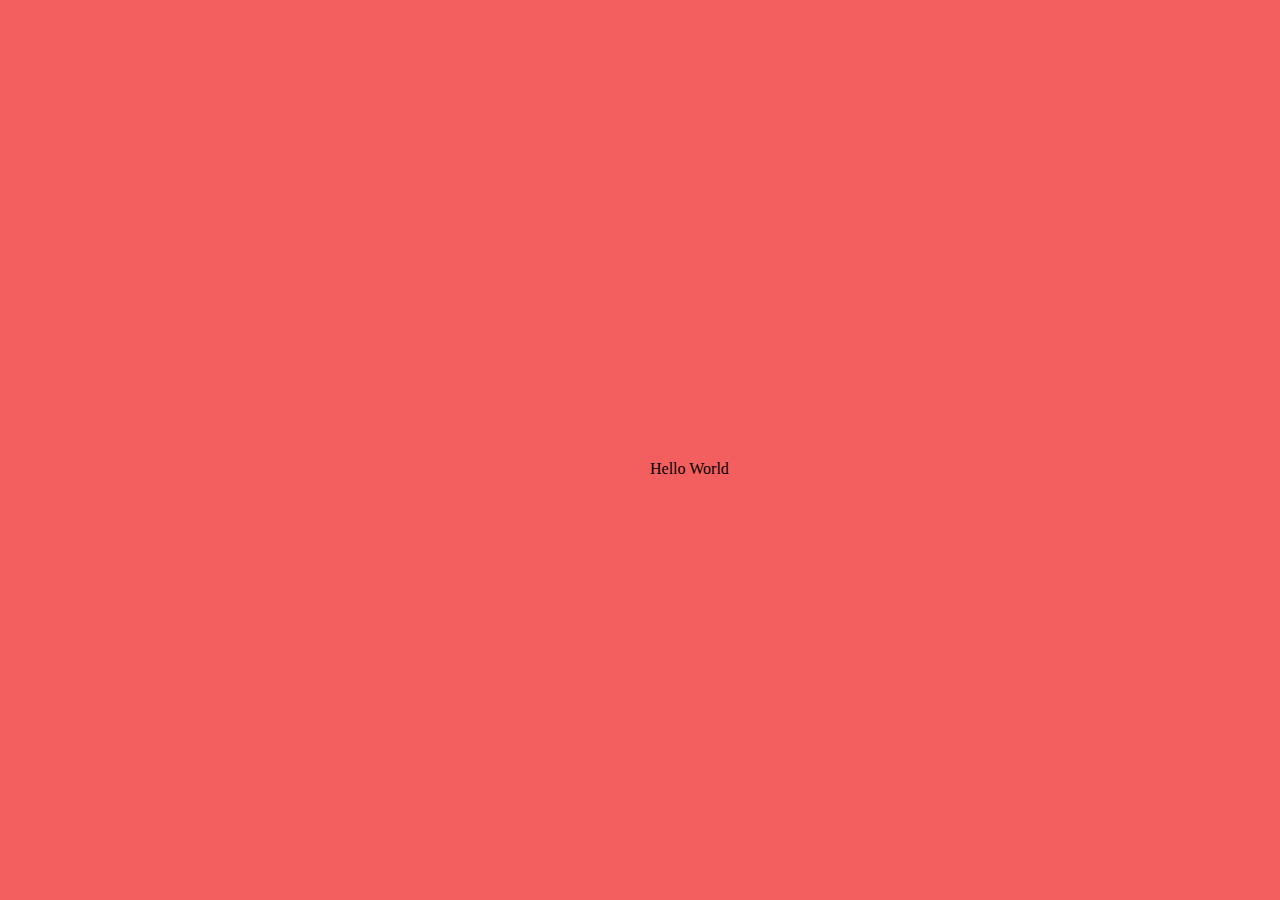
==== gus.html @ 0986c738 "redoing this thing" ====
<!DOCTYPE html>
<html lang='en'>
<head>
    <title>Hello World</title>
  <style>
      body {
        background-color: #F35F5F;
      }
	.center {
position: absolute;
    width: 100px;
    height: 50px;
    top: 50%;
    left: 50%;
    margin-left: -50px; /* margin is -0.5 * dimension */
    margin-top: -25px; 
    margin: auto;
    width: 50%;
    padding: 10px;
	}

	.screenDiv {
    width: 100%;
    height: auto;
    bottom: 0px;
    top: 0px;
    left: 0;
    position: absolute;
}
	.hello-world {
        color: #F1EA65;
        font-size: 8em;
        font-family: 'Helvetica'
      }
    </style>
</head>
  <body>
<div class = "screenDiv">
    <div class = "center">Hello World</div>
</div>
  </body>
</html>
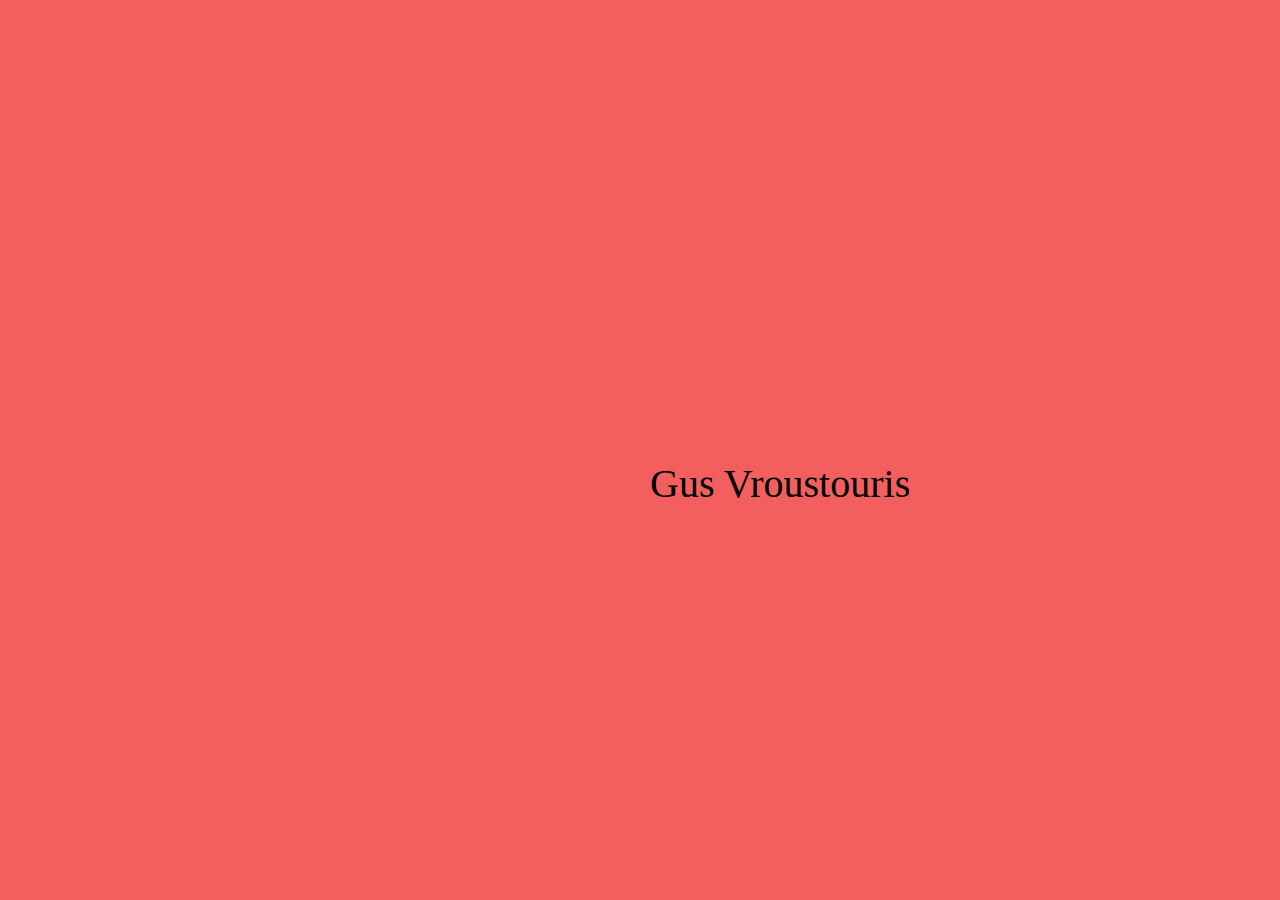
==== commit 8197f247: "commiting old broken" ====
--- a/gus.html
+++ b/gus.html
@@ -17,6 +17,7 @@
     margin: auto;
     width: 50%;
     padding: 10px;
+	font-size: 250%;
 	}
 
 	.screenDiv {
@@ -36,7 +37,7 @@
 </head>
   <body>
 <div class = "screenDiv">
-    <div class = "center">Hello World</div>
+    <div class = "center">Gus Vroustouris</div>
 </div>
   </body>
 </html>
